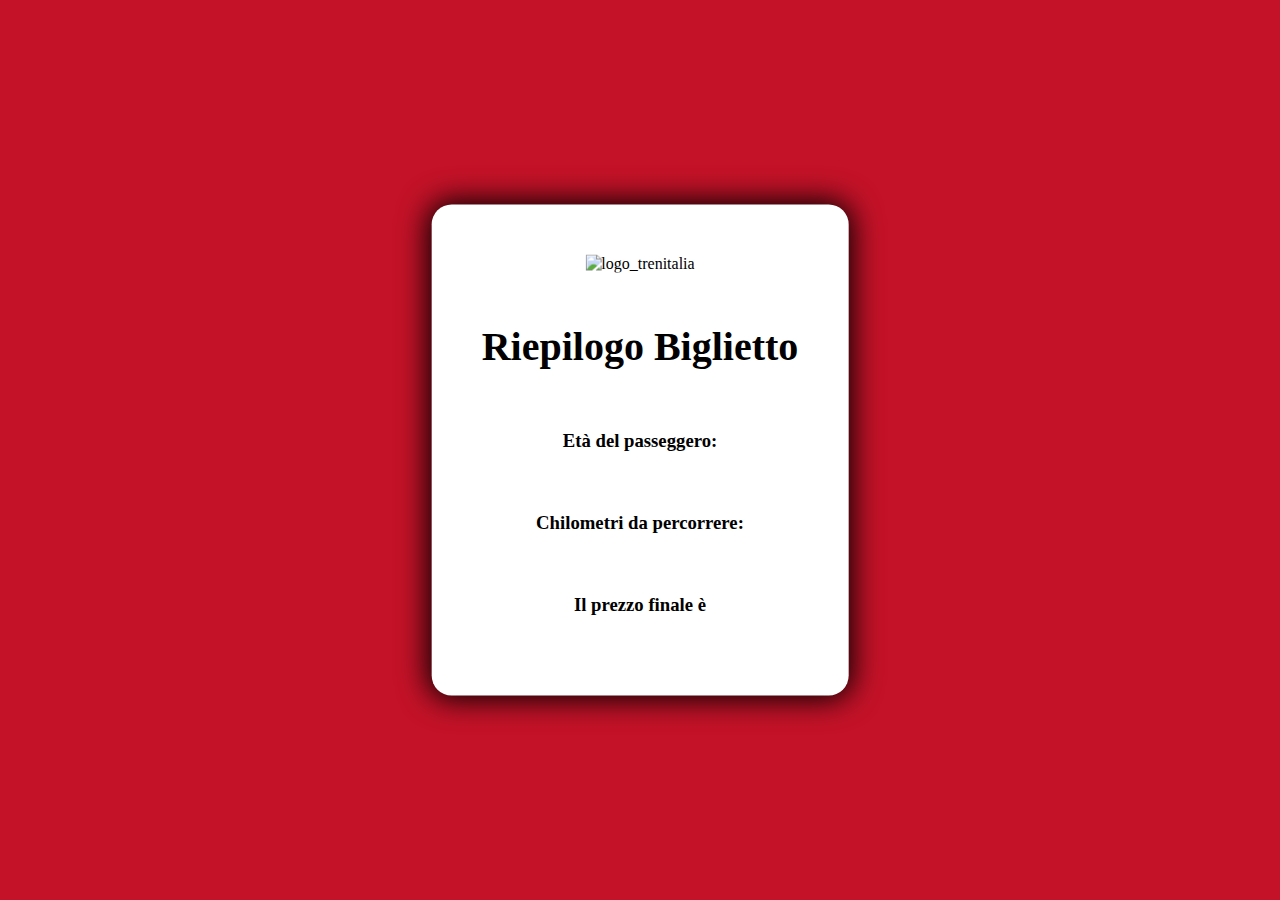
==== index.html @ e09f01f0 "struttura generale" ====
<!DOCTYPE html>
<html lang="en">
    <head>
        <meta charset="UTF-8">
        <meta http-equiv="X-UA-Compatible" content="IE=edge">
        <meta name="viewport" content="width=device-width, initial-scale=1.0">
        <link rel="stylesheet" href="css/style.css">
        <title>Il mio biglietto</title>
    </head>
    <body>
        <main>
            <div class="riepilogo">
                <img src="https://upload.wikimedia.org/wikipedia/commons/6/61/Logo_Ferrovie_dello_Stato_Italiane.png" alt="logo_trenitalia" id="logo">
                <div>
                    <h2>Riepilogo Biglietto</h2>
                    <h3>Et&agrave; del passeggero:</h3>
                    <p id="eta_passeggero"></p>
                    
                    <h3>Chilometri da percorrere:  </h3>
                    <p id="chilometri"></p>

                    <h3>Il prezzo finale &egrave; </h3>
                    <p id="prezzo_finale"></p>
                </div>
            </div>
        </main>
        <!-- <script src="Javascript/script.js"></script> -->
    </body>
</html>
---- css/style.css ----
* {
    box-sizing: border-box;
    margin: 0;
    padding: 0;
}

body {
    background-color: #c41228;
}

main {
    height: 100vh;
    position: relative;
}

#logo {
    width: 400px;
    margin-bottom: 50px;
}

.riepilogo {
    display: inline-block;
    position: absolute;
    top: 50%;
    left: 50%;
    transform: translate(-50%, -50%);
    padding: 50px;
    text-align: center;
    border-radius: 20px;
    box-shadow: 0px 0px 30px 3px #000;
    background-color: white;
}

h2 {
    font-size: 40px;
    padding-bottom: 30px;
}

h3 {
    padding: 30px 0;
}
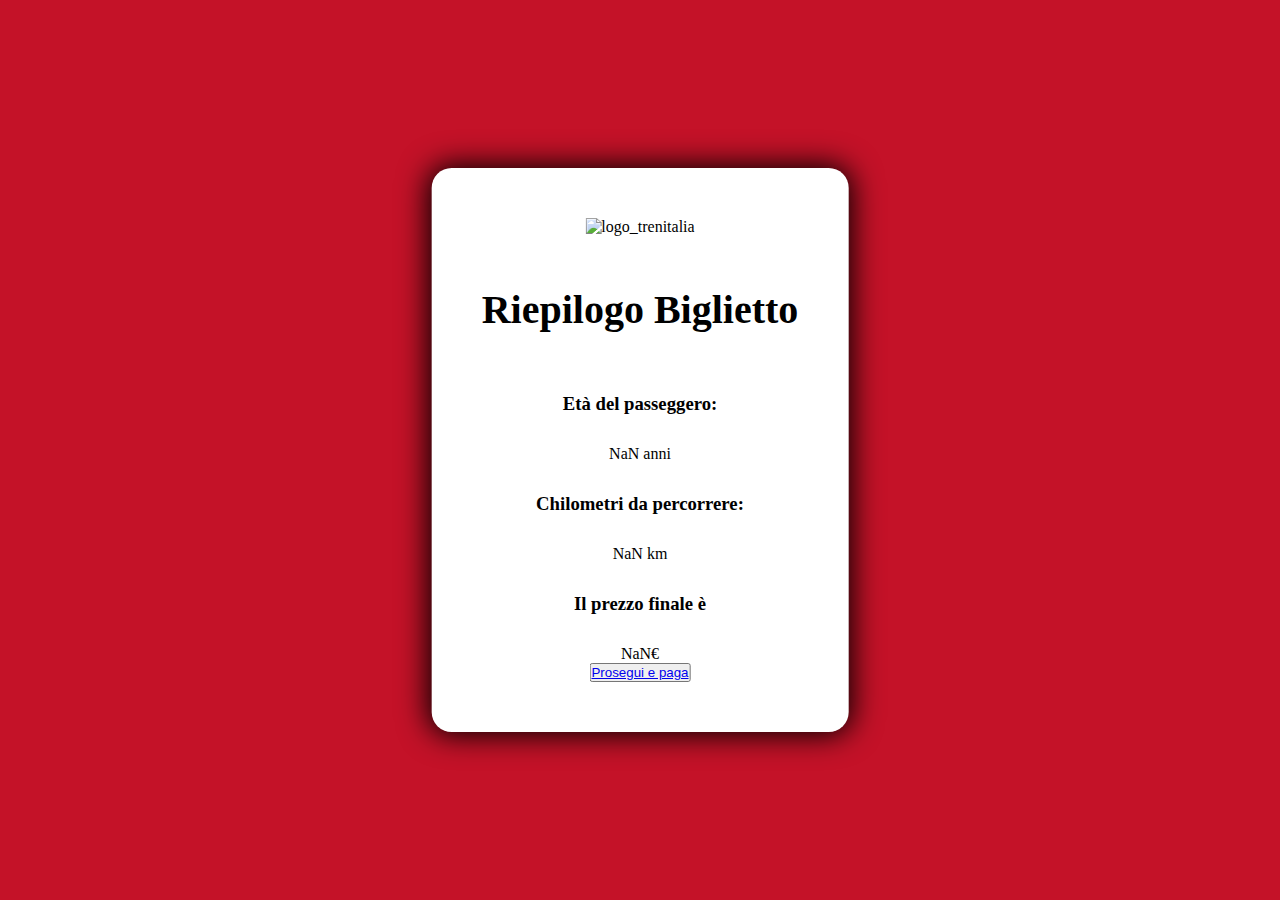
==== commit c0a0fa08: "Termine esercizio" ====
--- a/index.html
+++ b/index.html
@@ -4,6 +4,8 @@
         <meta charset="UTF-8">
         <meta http-equiv="X-UA-Compatible" content="IE=edge">
         <meta name="viewport" content="width=device-width, initial-scale=1.0">
+        <link rel="preconnect" href="https://fonts.gstatic.com">
+        <link href="https://fonts.googleapis.com/css2?family=Raleway:wght@400;700&display=swap" rel="stylesheet">
         <link rel="stylesheet" href="css/style.css">
         <title>Il mio biglietto</title>
     </head>
@@ -22,8 +24,9 @@
                     <h3>Il prezzo finale &egrave; </h3>
                     <p id="prezzo_finale"></p>
                 </div>
+                <button><a href="#">Prosegui e paga</a></button>
             </div>
         </main>
-        <!-- <script src="Javascript/script.js"></script> -->
+        <script src="Javascript/script.js"></script>
     </body>
 </html>